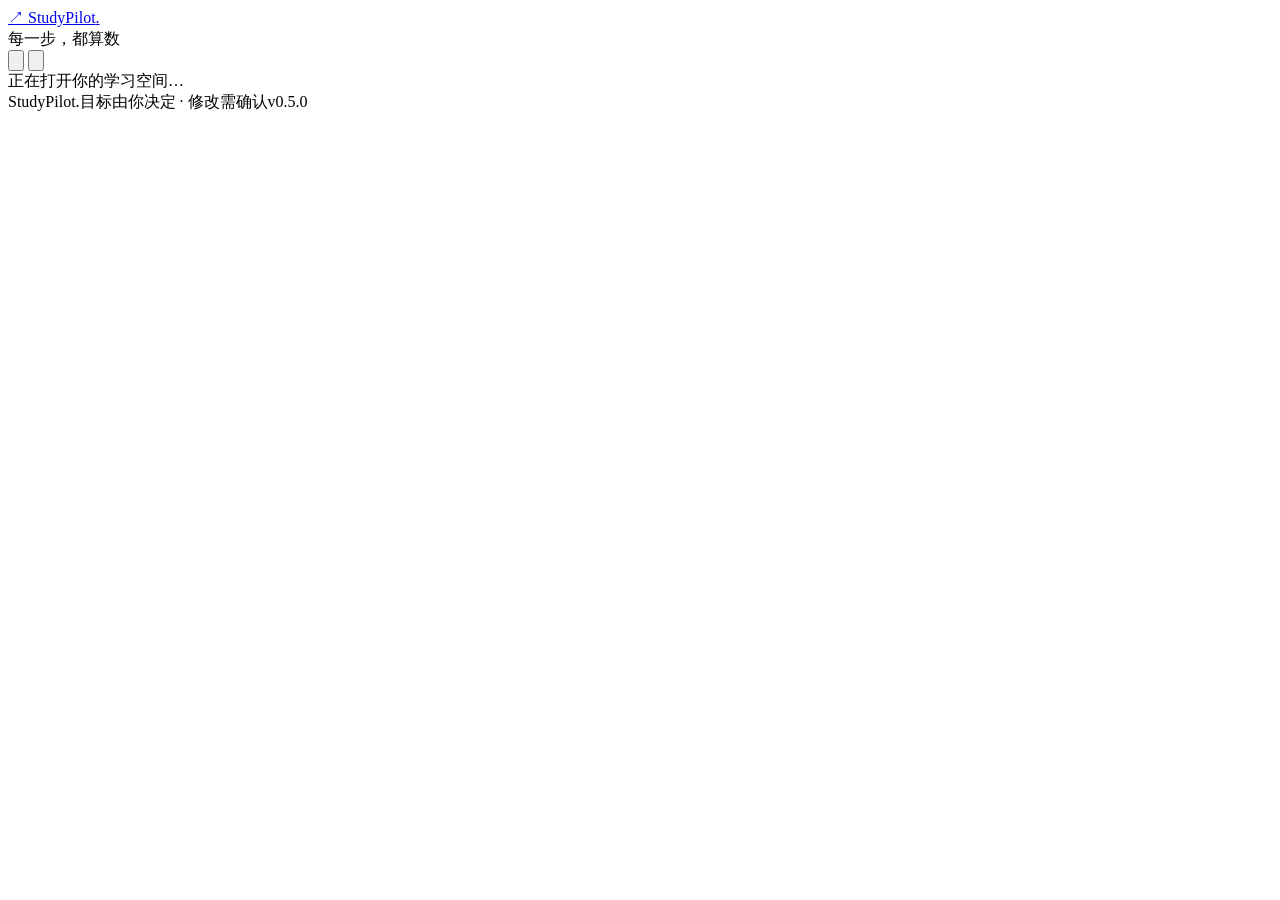
==== python-ai-agent-ai-agent-studypilot/outputs/StudyPilot/public/index.html @ 4095a998 "Support Vercel with FastAPI and PostgreSQL" ====
<!doctype html>
<html lang="zh-CN">
<head>
  <meta charset="utf-8">
  <meta name="viewport" content="width=device-width, initial-scale=1">
  <meta name="theme-color" content="#f8f6f0">
  <title>StudyPilot · 把想学的变成做到的</title>
  <link rel="stylesheet" href="/study.css">
  <script src="/study.js" defer></script>
</head>
<body>
  <div class="shell">
    <header class="masthead">
      <a class="brand" href="/">↗ StudyPilot<span>.</span></a>
      <div class="header-side"><span class="quiet">每一步，都算数</span><div class="theme-switch" aria-label="界面模式">
        <button type="button" data-theme-choice="light" aria-label="亮色模式"><svg viewBox="0 0 24 24" fill="none" stroke="currentColor" stroke-width="1.6"><circle cx="12" cy="12" r="4"/><path d="M12 1v3m0 16v3M1 12h3m16 0h3M4 4l2 2m12 12 2 2M4 20l2-2M18 6l2-2"/></svg></button>
        <button type="button" data-theme-choice="dark" aria-label="深色模式"><svg viewBox="0 0 24 24" fill="none" stroke="currentColor" stroke-width="1.6"><path d="M20 14.4A8.5 8.5 0 0 1 9.6 4 8.5 8.5 0 1 0 20 14.4Z"/></svg></button>
      </div></div>
    </header>
    <div id="account-bar"></div>
    <nav id="navigation" aria-label="页面导航" hidden></nav>
    <div id="notice" role="status" aria-live="polite"></div>
    <main id="content"><div class="loading">正在打开你的学习空间…</div></main>
    <footer><span class="brand-small">StudyPilot.</span><span>目标由你决定 · 修改需确认</span><span>v0.5.0</span></footer>
  </div>
  <noscript>StudyPilot 网页版需要启用 JavaScript。你也可以使用本地 Streamlit 版。</noscript>
</body>
</html>
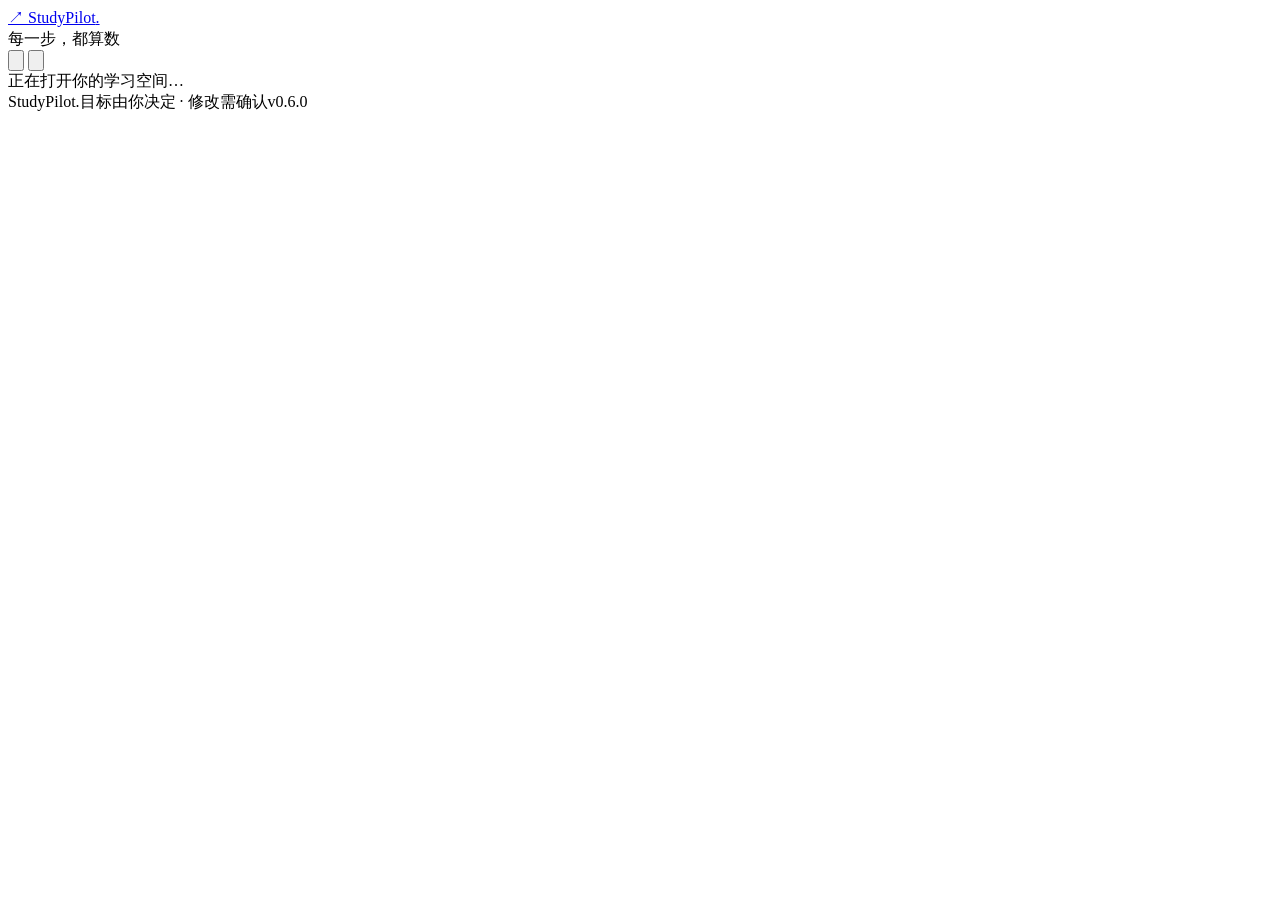
==== commit f9a83530: "Add free Chinese AI providers with persistent quotas and confirmed proposals" ====
--- a/python-ai-agent-ai-agent-studypilot/outputs/StudyPilot/public/index.html
+++ b/python-ai-agent-ai-agent-studypilot/outputs/StudyPilot/public/index.html
@@ -6,6 +6,7 @@
   <meta name="theme-color" content="#f8f6f0">
   <title>StudyPilot · 把想学的变成做到的</title>
   <link rel="stylesheet" href="/study.css">
+  <script src="/motion.js" defer></script>
   <script src="/study.js" defer></script>
 </head>
 <body>
@@ -21,7 +22,7 @@
     <nav id="navigation" aria-label="页面导航" hidden></nav>
     <div id="notice" role="status" aria-live="polite"></div>
     <main id="content"><div class="loading">正在打开你的学习空间…</div></main>
-    <footer><span class="brand-small">StudyPilot.</span><span>目标由你决定 · 修改需确认</span><span>v0.5.0</span></footer>
+    <footer><span class="brand-small">StudyPilot.</span><span>目标由你决定 · 修改需确认</span><span>v0.6.0</span></footer>
   </div>
   <noscript>StudyPilot 网页版需要启用 JavaScript。你也可以使用本地 Streamlit 版。</noscript>
 </body>
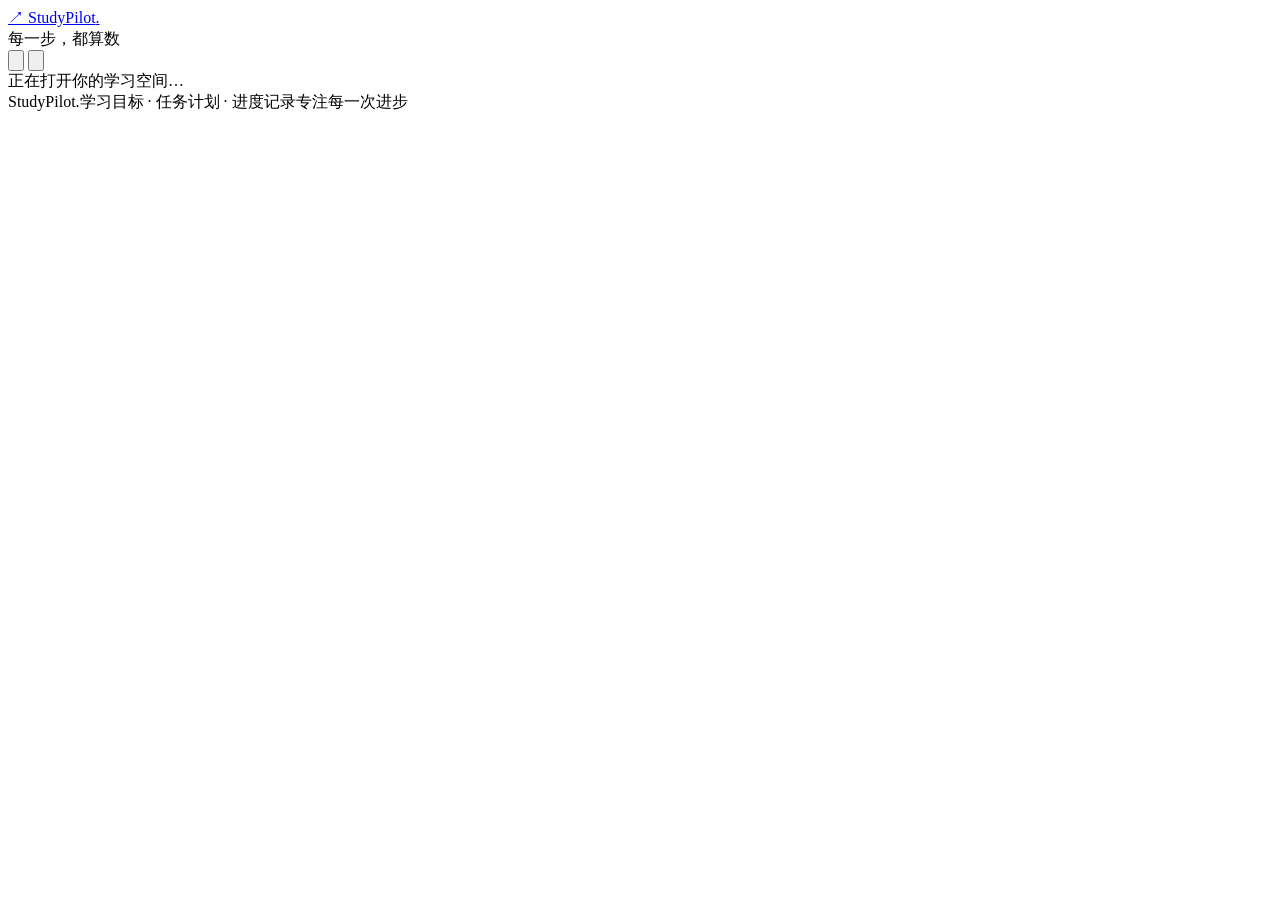
==== commit e742820b: "Refresh user-facing product copy for public release" ====
--- a/python-ai-agent-ai-agent-studypilot/outputs/StudyPilot/public/index.html
+++ b/python-ai-agent-ai-agent-studypilot/outputs/StudyPilot/public/index.html
@@ -4,6 +4,7 @@
   <meta charset="utf-8">
   <meta name="viewport" content="width=device-width, initial-scale=1">
   <meta name="theme-color" content="#f8f6f0">
+  <meta name="description" content="使用 StudyPilot 管理学习目标、任务与每周计划，记录学习时间，清晰掌握进度。">
   <title>StudyPilot · 把想学的变成做到的</title>
   <link rel="stylesheet" href="/study.css">
   <script src="/motion.js" defer></script>
@@ -22,8 +23,8 @@
     <nav id="navigation" aria-label="页面导航" hidden></nav>
     <div id="notice" role="status" aria-live="polite"></div>
     <main id="content"><div class="loading">正在打开你的学习空间…</div></main>
-    <footer><span class="brand-small">StudyPilot.</span><span>目标由你决定 · 修改需确认</span><span>v0.6.0</span></footer>
+    <footer><span class="brand-small">StudyPilot.</span><span>学习目标 · 任务计划 · 进度记录</span><span>专注每一次进步</span></footer>
   </div>
-  <noscript>StudyPilot 网页版需要启用 JavaScript。你也可以使用本地 Streamlit 版。</noscript>
+  <noscript>请启用 JavaScript 后使用 StudyPilot。</noscript>
 </body>
 </html>
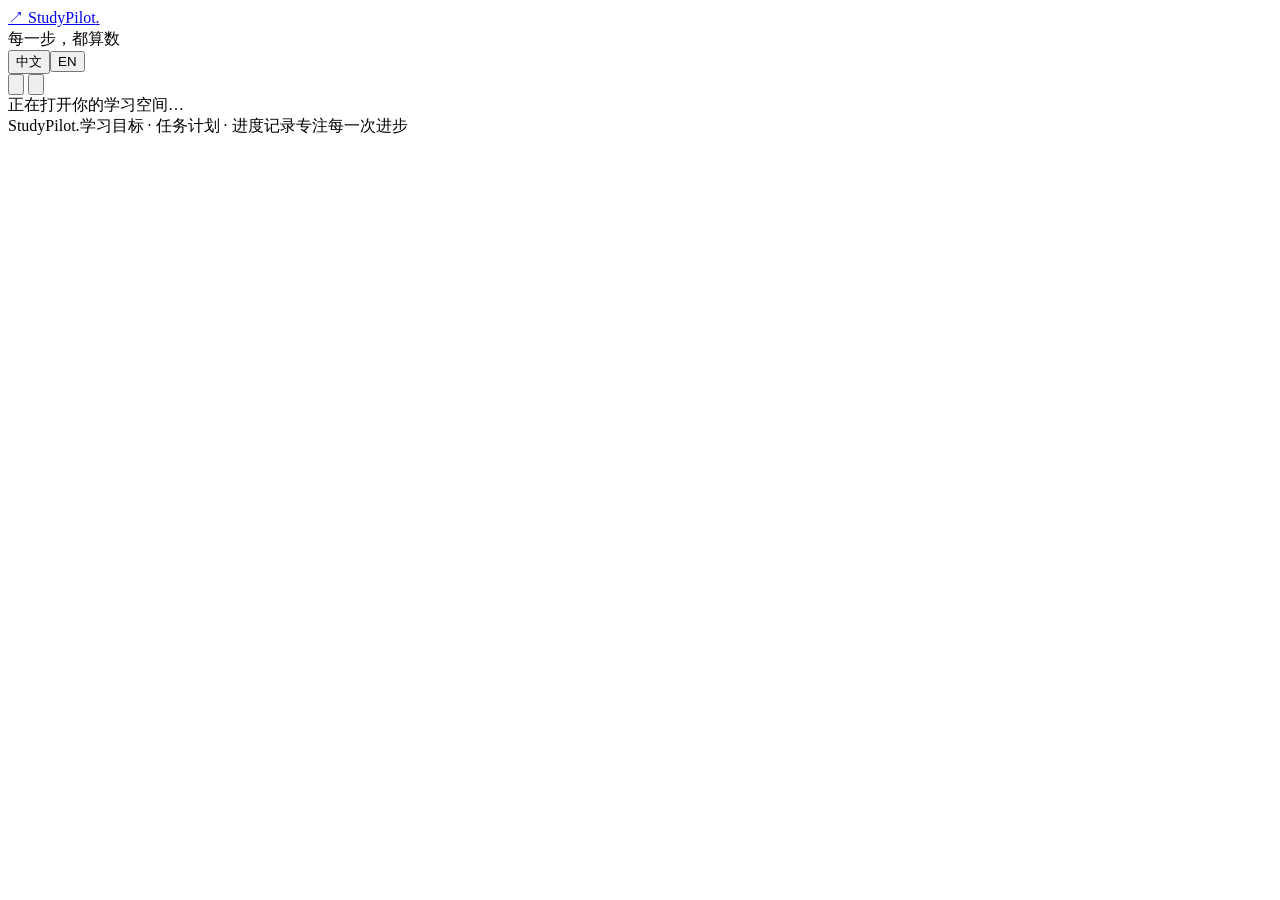
==== commit 1bba5126: "Add English web experience and localized AI conversations" ====
--- a/python-ai-agent-ai-agent-studypilot/outputs/StudyPilot/public/index.html
+++ b/python-ai-agent-ai-agent-studypilot/outputs/StudyPilot/public/index.html
@@ -6,25 +6,33 @@
   <meta name="theme-color" content="#f8f6f0">
   <meta name="description" content="使用 StudyPilot 管理学习目标、任务与每周计划，记录学习时间，清晰掌握进度。">
   <title>StudyPilot · 把想学的变成做到的</title>
-  <link rel="stylesheet" href="/study.css">
-  <script src="/motion.js" defer></script>
-  <script src="/study.js" defer></script>
+  <link rel="stylesheet" href="/study.css?v=languages-2">
+  <script src="/i18n.js?v=languages-2" defer></script>
+  <script src="/motion.js?v=languages-2" defer></script>
+  <script src="/study.js?v=languages-2" defer></script>
 </head>
 <body>
   <div class="shell">
     <header class="masthead">
       <a class="brand" href="/">↗ StudyPilot<span>.</span></a>
-      <div class="header-side"><span class="quiet">每一步，都算数</span><div class="theme-switch" aria-label="界面模式">
-        <button type="button" data-theme-choice="light" aria-label="亮色模式"><svg viewBox="0 0 24 24" fill="none" stroke="currentColor" stroke-width="1.6"><circle cx="12" cy="12" r="4"/><path d="M12 1v3m0 16v3M1 12h3m16 0h3M4 4l2 2m12 12 2 2M4 20l2-2M18 6l2-2"/></svg></button>
-        <button type="button" data-theme-choice="dark" aria-label="深色模式"><svg viewBox="0 0 24 24" fill="none" stroke="currentColor" stroke-width="1.6"><path d="M20 14.4A8.5 8.5 0 0 1 9.6 4 8.5 8.5 0 1 0 20 14.4Z"/></svg></button>
+      <div class="header-side"><span class="quiet" data-i18n="每一步，都算数">每一步，都算数</span><div class="language-switch" role="group" aria-label="Language / 语言"><button type="button" data-language-choice="zh-CN" aria-label="简体中文" lang="zh-CN">中文</button><button type="button" data-language-choice="en" aria-label="English" lang="en">EN</button></div><div class="theme-switch" aria-label="界面模式" data-i18n-aria="界面模式">
+        <button type="button" data-theme-choice="light" aria-label="亮色模式" data-i18n-aria="亮色模式"><svg viewBox="0 0 24 24" fill="none" stroke="currentColor" stroke-width="1.6"><circle cx="12" cy="12" r="4"/><path d="M12 1v3m0 16v3M1 12h3m16 0h3M4 4l2 2m12 12 2 2M4 20l2-2M18 6l2-2"/></svg></button>
+        <button type="button" data-theme-choice="dark" aria-label="深色模式" data-i18n-aria="深色模式"><svg viewBox="0 0 24 24" fill="none" stroke="currentColor" stroke-width="1.6"><path d="M20 14.4A8.5 8.5 0 0 1 9.6 4 8.5 8.5 0 1 0 20 14.4Z"/></svg></button>
       </div></div>
     </header>
     <div id="account-bar"></div>
-    <nav id="navigation" aria-label="页面导航" hidden></nav>
+    <div id="conversation-sidebar-tools" hidden>
+      <span class="sidebar-caption" data-i18n="学习工作台">学习工作台</span>
+      <button type="button" class="new-conversation" data-action="clear-chat"><span aria-hidden="true">＋</span><span data-i18n="新对话">新对话</span></button>
+    </div>
+    <nav id="navigation" aria-label="页面导航" data-i18n-aria="页面导航" hidden></nav>
+    <button type="button" id="workspace-menu" data-action="toggle-sidebar" aria-label="展开导航" data-i18n-aria="展开导航" aria-expanded="false" hidden>☰</button>
+    <button type="button" id="sidebar-backdrop" data-action="toggle-sidebar" aria-label="收起导航" data-i18n-aria="收起导航" hidden></button>
+    <div id="conversation-topbar" hidden><span><span data-i18n="对话">对话</span><span class="topbar-dot">·</span><small>StudyPilot</small></span><button type="button" class="btn small" data-page="overview"><span data-i18n="返回概览 ">返回概览 </span><span aria-hidden="true">↗</span></button></div>
     <div id="notice" role="status" aria-live="polite"></div>
-    <main id="content"><div class="loading">正在打开你的学习空间…</div></main>
-    <footer><span class="brand-small">StudyPilot.</span><span>学习目标 · 任务计划 · 进度记录</span><span>专注每一次进步</span></footer>
+    <main id="content"><div class="loading" data-i18n="正在打开你的学习空间…">正在打开你的学习空间…</div></main>
+    <footer><span class="brand-small">StudyPilot.</span><span data-i18n="学习目标 · 任务计划 · 进度记录">学习目标 · 任务计划 · 进度记录</span><span data-i18n="专注每一次进步">专注每一次进步</span></footer>
   </div>
-  <noscript>请启用 JavaScript 后使用 StudyPilot。</noscript>
+  <noscript>请启用 JavaScript 后使用 StudyPilot。 Please enable JavaScript to use StudyPilot.</noscript>
 </body>
 </html>
